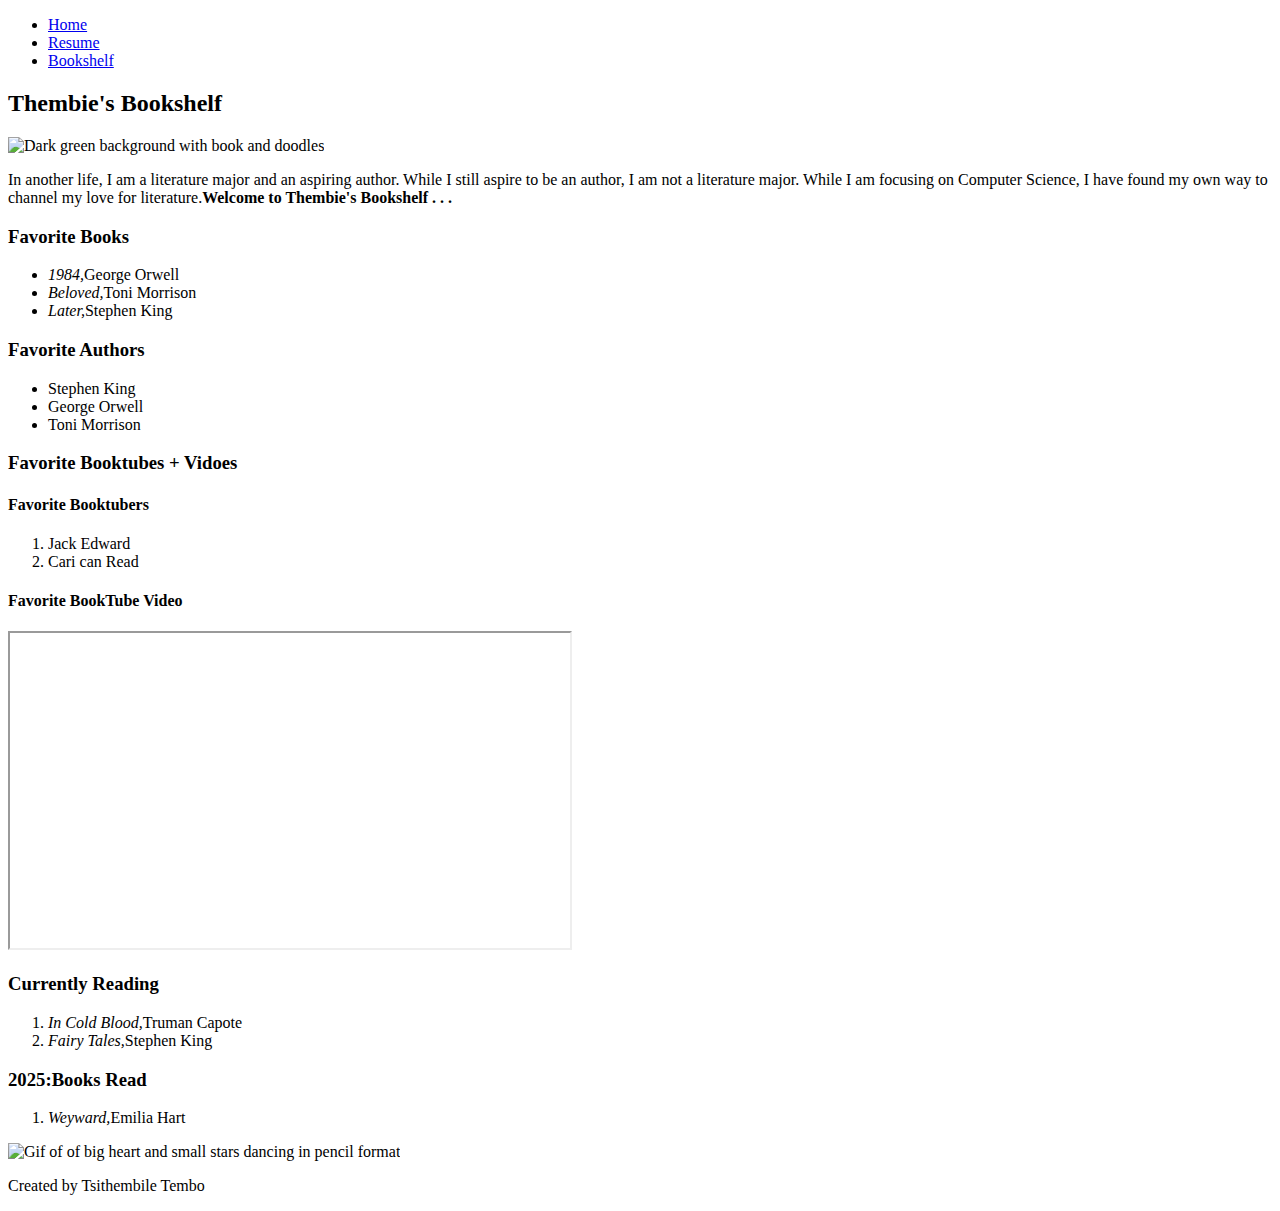
==== mybookshelf.html @ 8646736e "copied code from project one" ====
<!DOCTYPE html>
<html lang="en">
  <head>
    <title>Bookshelf</title>
    <meta charset="utf-8">
  </head>

  <body>
    <header>
      <nav>
        <ul>
          <li><a href="index.html">Home</a></li>
          <li><a href="myresume.html">Resume</a></li>
          <li><a href="mybookshelf.html">Bookshelf</a></li>
        </ul>
      </nav>
    </header>
    <main>
      <h2>Thembie's Bookshelf</h2>
      <img src="images/bookbanner.jpg" alt="Dark green background with book and doodles">
      <p>In another life, I am a literature major and an aspiring author. While I still aspire to be an author, I am not a literature major. While I am focusing on Computer Science, I have found my own way to channel my love for literature.<strong>Welcome to Thembie's Bookshelf . . .</strong></p>
      <section> 
        <h3>Favorite Books</h3>
        <ul>
          <li><em>1984,</em>George Orwell</li>
          <li><em>Beloved,</em>Toni Morrison</li>
          <li><em>Later,</em>Stephen King</li>
        </ul>
      </section>
      <section>
        <h3>Favorite Authors</h3>
        <ul>
          <li>Stephen King</li>
          <li>George Orwell</li>
          <li>Toni Morrison</li>
        </ul>
      </section>
      <section>
        <h3>Favorite Booktubes + Vidoes</h3>
        <h4>Favorite Booktubers</h4>
        <ol>
          <li>Jack Edward</li>
          <li>Cari can Read</li>
        </ol>
      </section>
      <section>
        <h4>Favorite BookTube Video</h4>
        <iframe width="560" height="315" src="https://www.youtube.com/embed/qZ8YcNxx4M8?si=4bUfr14rIjgJKUQb" title="YouTube video player" allow="accelerometer; autoplay; clipboard-write; encrypted-media; gyroscope; picture-in-picture; web-share" referrerpolicy="strict-origin-when-cross-origin" allowfullscreen></iframe>
      </section>
      <section>
        <h3>Currently Reading</h3>
        <ol>
          <li><em>In Cold Blood,</em>Truman Capote</li>
          <li><em>Fairy Tales,</em>Stephen King</li>
        </ol>
      </section>
      <section>
        <h3>2025:Books Read</h3>
        <ol>
          <li><em>Weyward,</em>Emilia Hart</li>
        </ol>
      </section>
    </main>
    <footer>
      <img src="images/heart.gif" alt="Gif of of big heart and small stars dancing in pencil format">
      <p>Created by Tsithembile Tembo</p>
    </footer>
  </body>
</html>
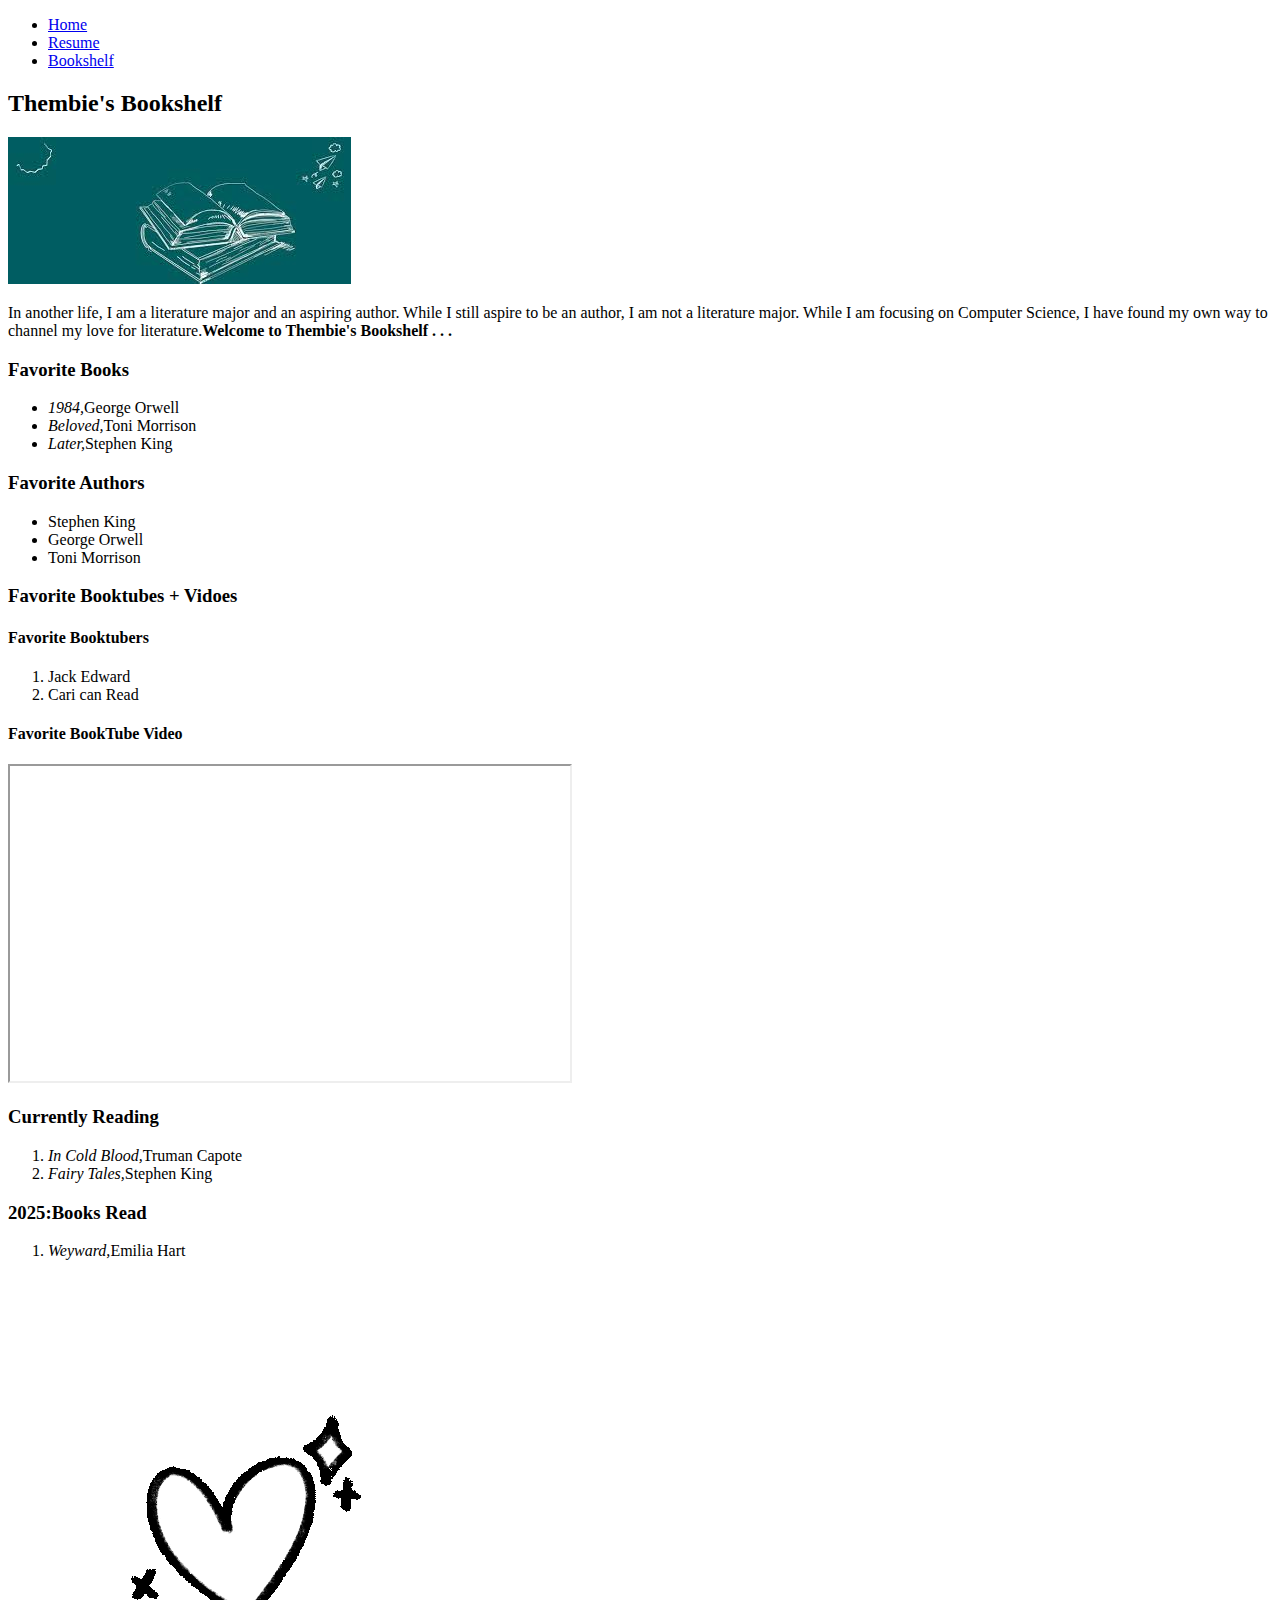
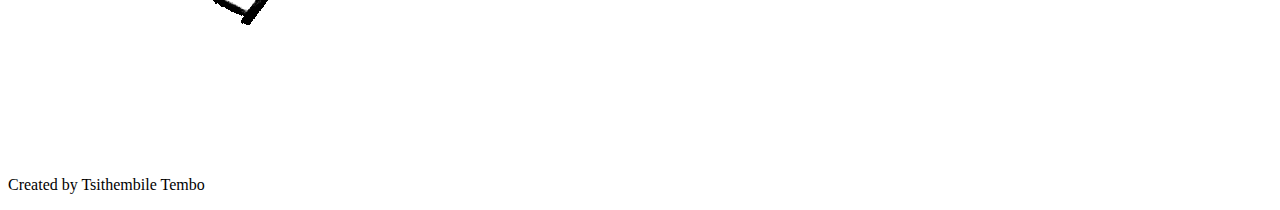
==== commit 7662956b: "css some changes" ====
--- a/mybookshelf.html
+++ b/mybookshelf.html
@@ -3,6 +3,8 @@
   <head>
     <title>Bookshelf</title>
     <meta charset="utf-8">
+    <link rel="stylesheet" href="reset.css">
+    <link rel="stylesheet" href="styles.css">
   </head>
 
   <body>
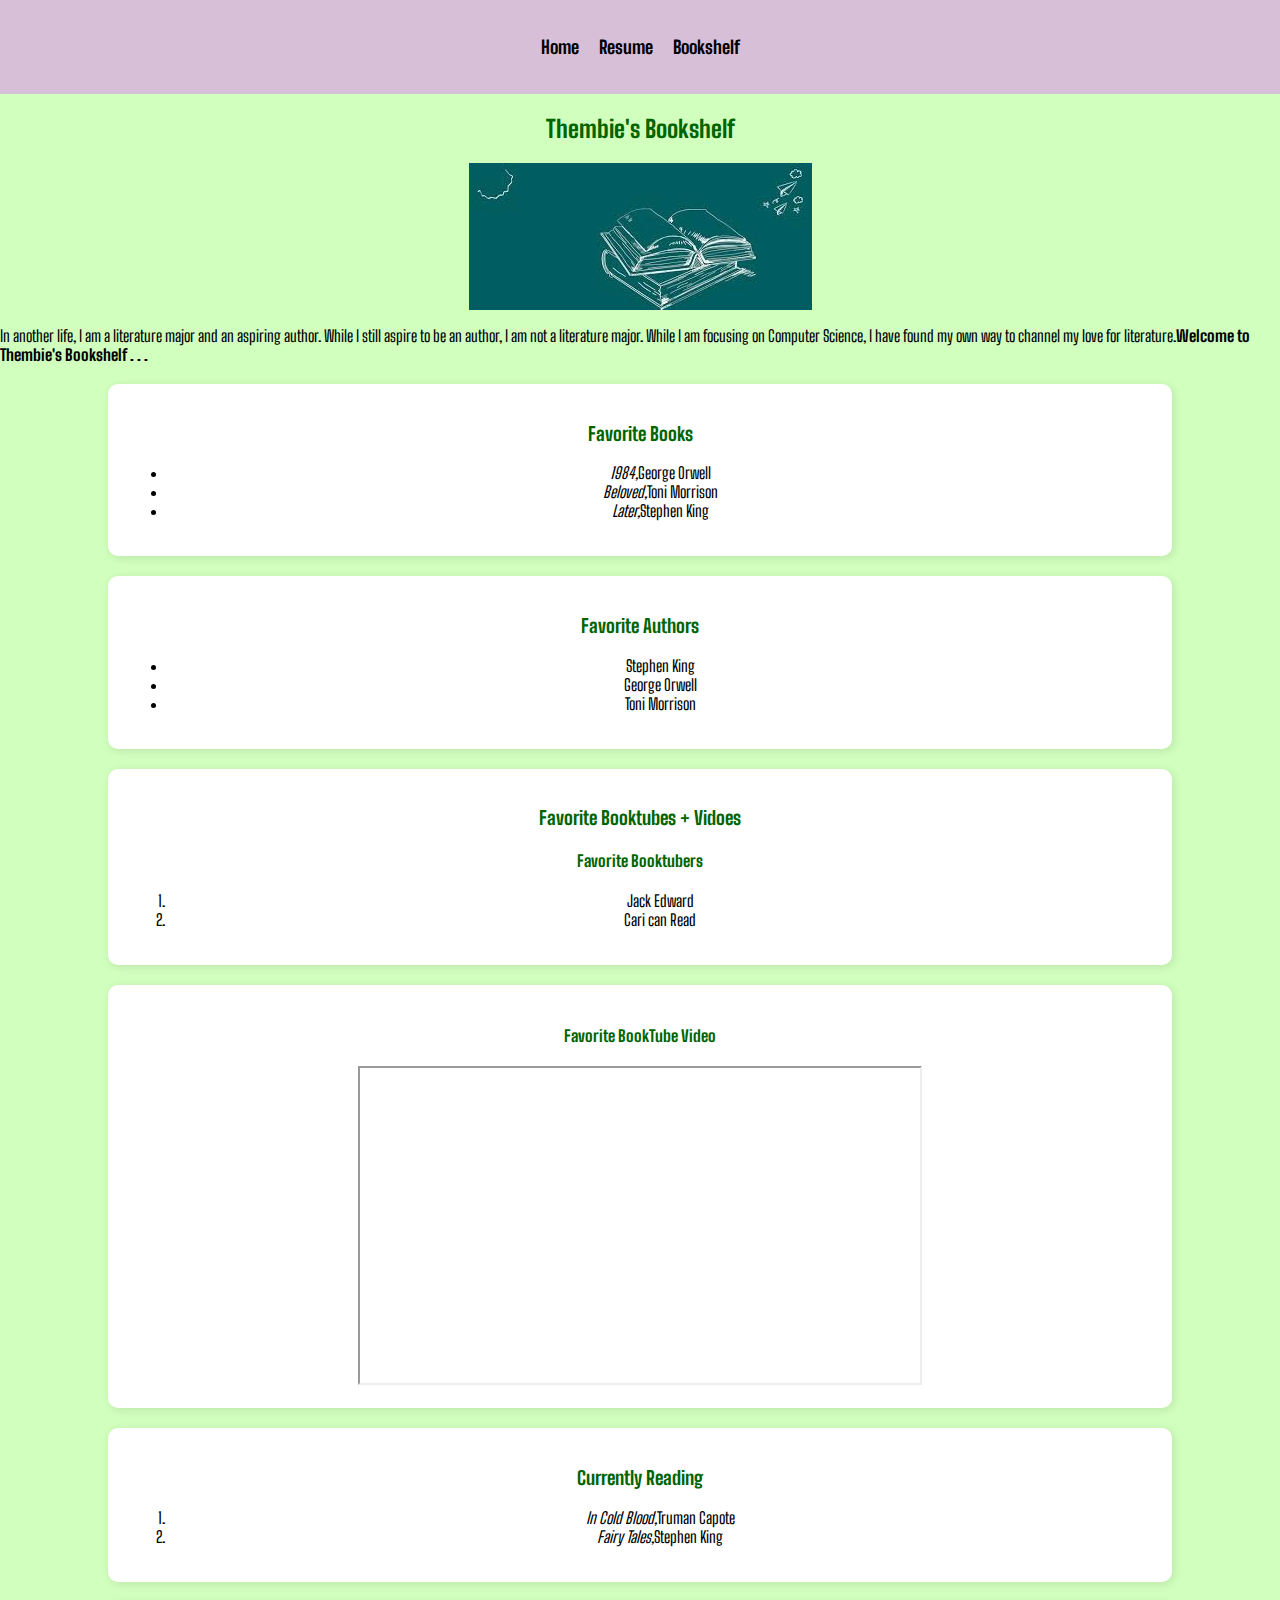
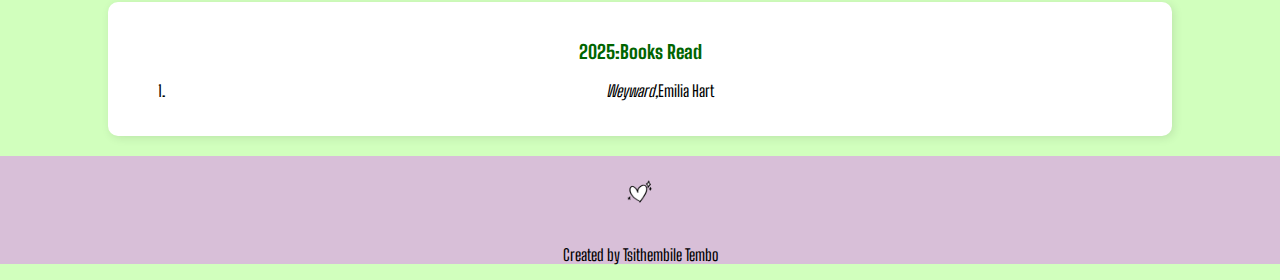
==== commit 16fe6ef5: "css changed multiple times" ====
--- a/mybookshelf.html
+++ b/mybookshelf.html
@@ -3,8 +3,8 @@
   <head>
     <title>Bookshelf</title>
     <meta charset="utf-8">
-    <link rel="stylesheet" href="reset.css">
-    <link rel="stylesheet" href="styles.css">
+    <link rel="stylesheet" href="css/reset.css">
+    <link rel="stylesheet" href="css/styles.css">
   </head>
 
   <body>
@@ -19,7 +19,7 @@
     </header>
     <main>
       <h2>Thembie's Bookshelf</h2>
-      <img src="images/bookbanner.jpg" alt="Dark green background with book and doodles">
+      <img src="images/bookbanner.jpg" alt="Dark green background with book and doodles" class="banner-img">
       <p>In another life, I am a literature major and an aspiring author. While I still aspire to be an author, I am not a literature major. While I am focusing on Computer Science, I have found my own way to channel my love for literature.<strong>Welcome to Thembie's Bookshelf . . .</strong></p>
       <section> 
         <h3>Favorite Books</h3>
--- a/css/styles.css
+++ b/css/styles.css
@@ -0,0 +1,105 @@
+/* imported google font */
+
+@import url('https://fonts.googleapis.com/css2?family=Big+Shoulders:opsz,wght@10..72,100..900&display=swap');
+
+body {
+  font-family: 'Big Shoulders', cursive, sans-serif;
+  background-color: #D1FFBD;
+  color: black;
+  margin: 0;
+  padding: 0;
+}
+
+/* deals with header of page */
+
+header {
+  background-color: #D8BFD8;
+  padding: 20px;
+  text-align: center;
+}
+
+/* deals with navigation styling */
+nav ul { 
+  list-style: none; 
+  padding: 0; 
+  display: flex;
+  justify-content: center;
+  gap: 20px;
+}
+
+nav ul li{
+  display: inline-block;
+}
+
+nav ul li a {
+  color: black;
+  text-decoration: none;
+  font-size: 18px;
+  font-weight: bold;
+}
+
+nav ul li a:hover { 
+  text-decoration: underline;
+}
+
+/* deals with the headings */
+
+.greeting-index {
+  text-align: center;
+  font-family: cursive;
+}
+
+h1,h2, h3, h4 {
+  text-align: center;
+  color: darkgreen;
+}
+
+/* deals with sections of each page */
+
+section {
+  background-color: white;
+  padding: 20px;
+  border-radius: 10px;
+  box-shadow: 2px 2px 10px rgba(0, 0, 0, 0.1); 
+  text-align: center;
+  margin: 20px auto;
+  max-width: 80%;
+}
+
+/* deals with images in each page */
+
+.hi-img {
+  display: block;
+  margin: 0 auto;
+  max-width: 100%;
+  height: auto;
+}
+
+.banner-img {
+  display: block;
+  margin: 0 auto;
+  max-width: 100%;
+  height: auto;
+}
+
+/* deals with contact info on resume page */
+
+.resume-info {
+  text-align: center;
+  list-style: none;
+}
+
+/* deals with the stuff in the footer */
+
+footer { 
+  background-color: #D8BFD8;
+  text-align: center;
+}
+
+footer img {
+  width: 50px;
+  height: auto;
+  margin: 10px;
+}
+
+
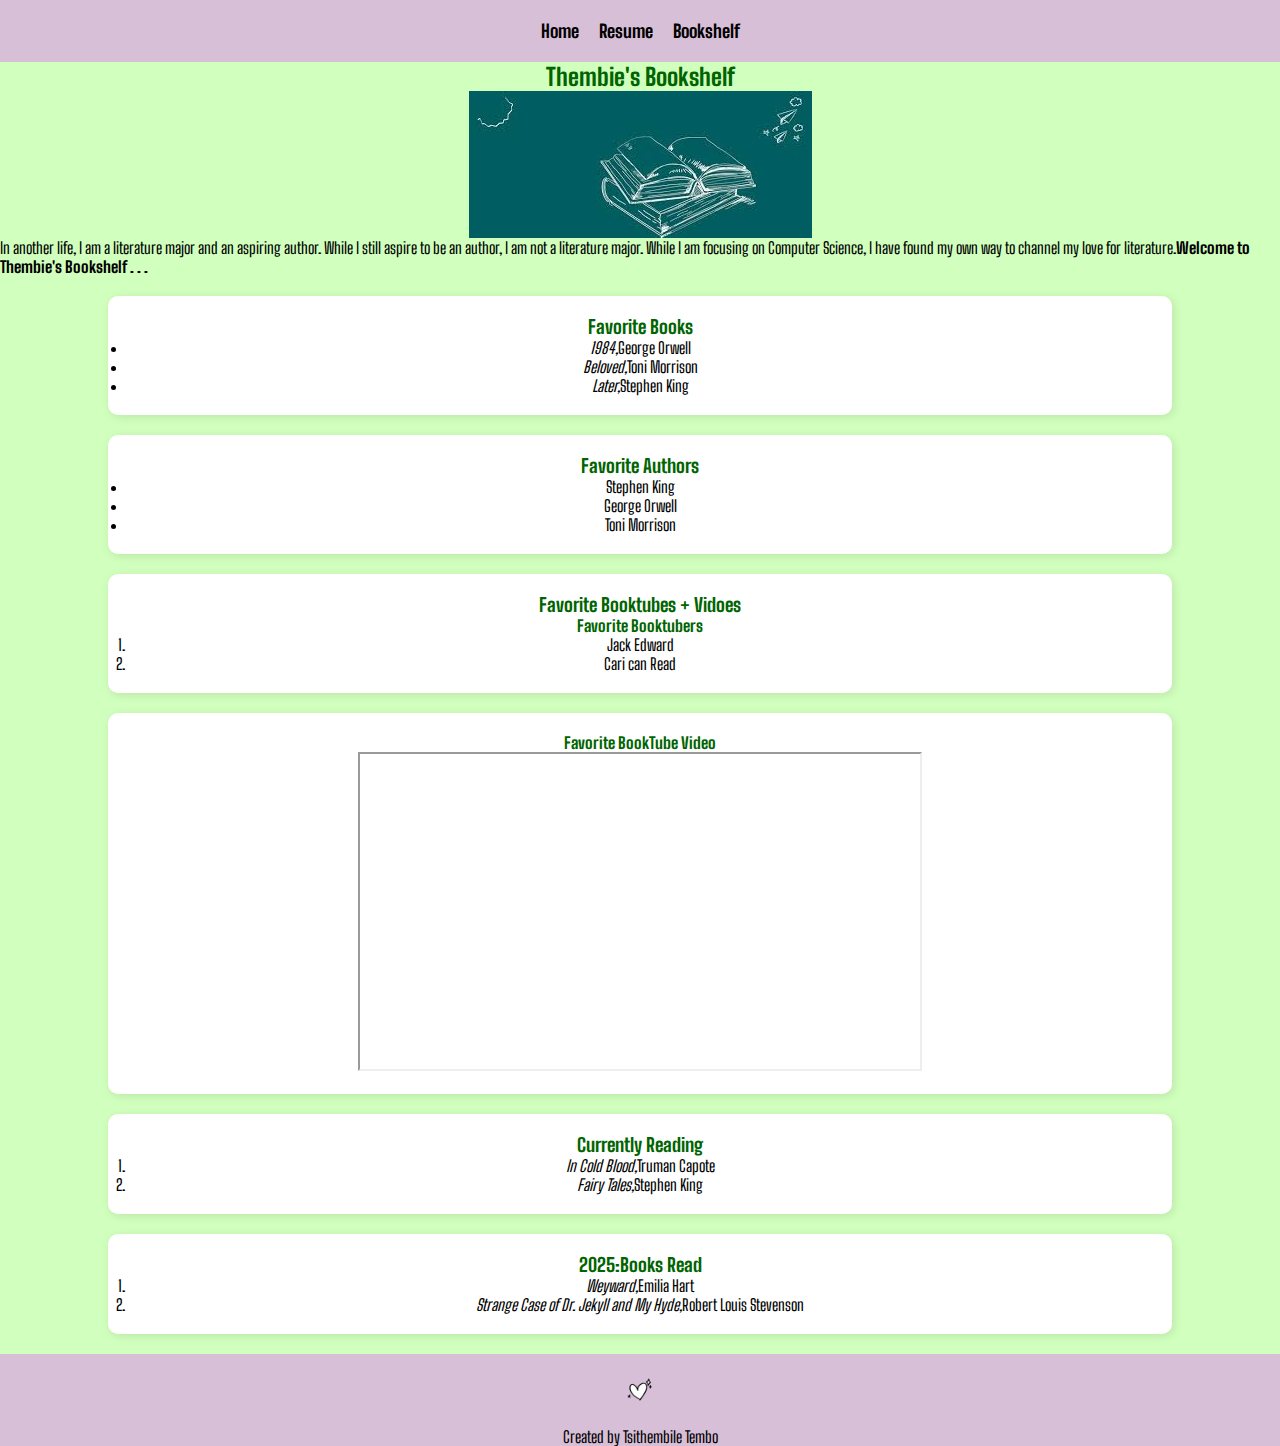
==== commit e8d18d1b: "slight updates and changes" ====
--- a/mybookshelf.html
+++ b/mybookshelf.html
@@ -60,6 +60,7 @@
         <h3>2025:Books Read</h3>
         <ol>
           <li><em>Weyward,</em>Emilia Hart</li>
+          <li><em>Strange Case of Dr. Jekyll and My Hyde,</em>Robert Louis Stevenson</li>
         </ol>
       </section>
     </main>
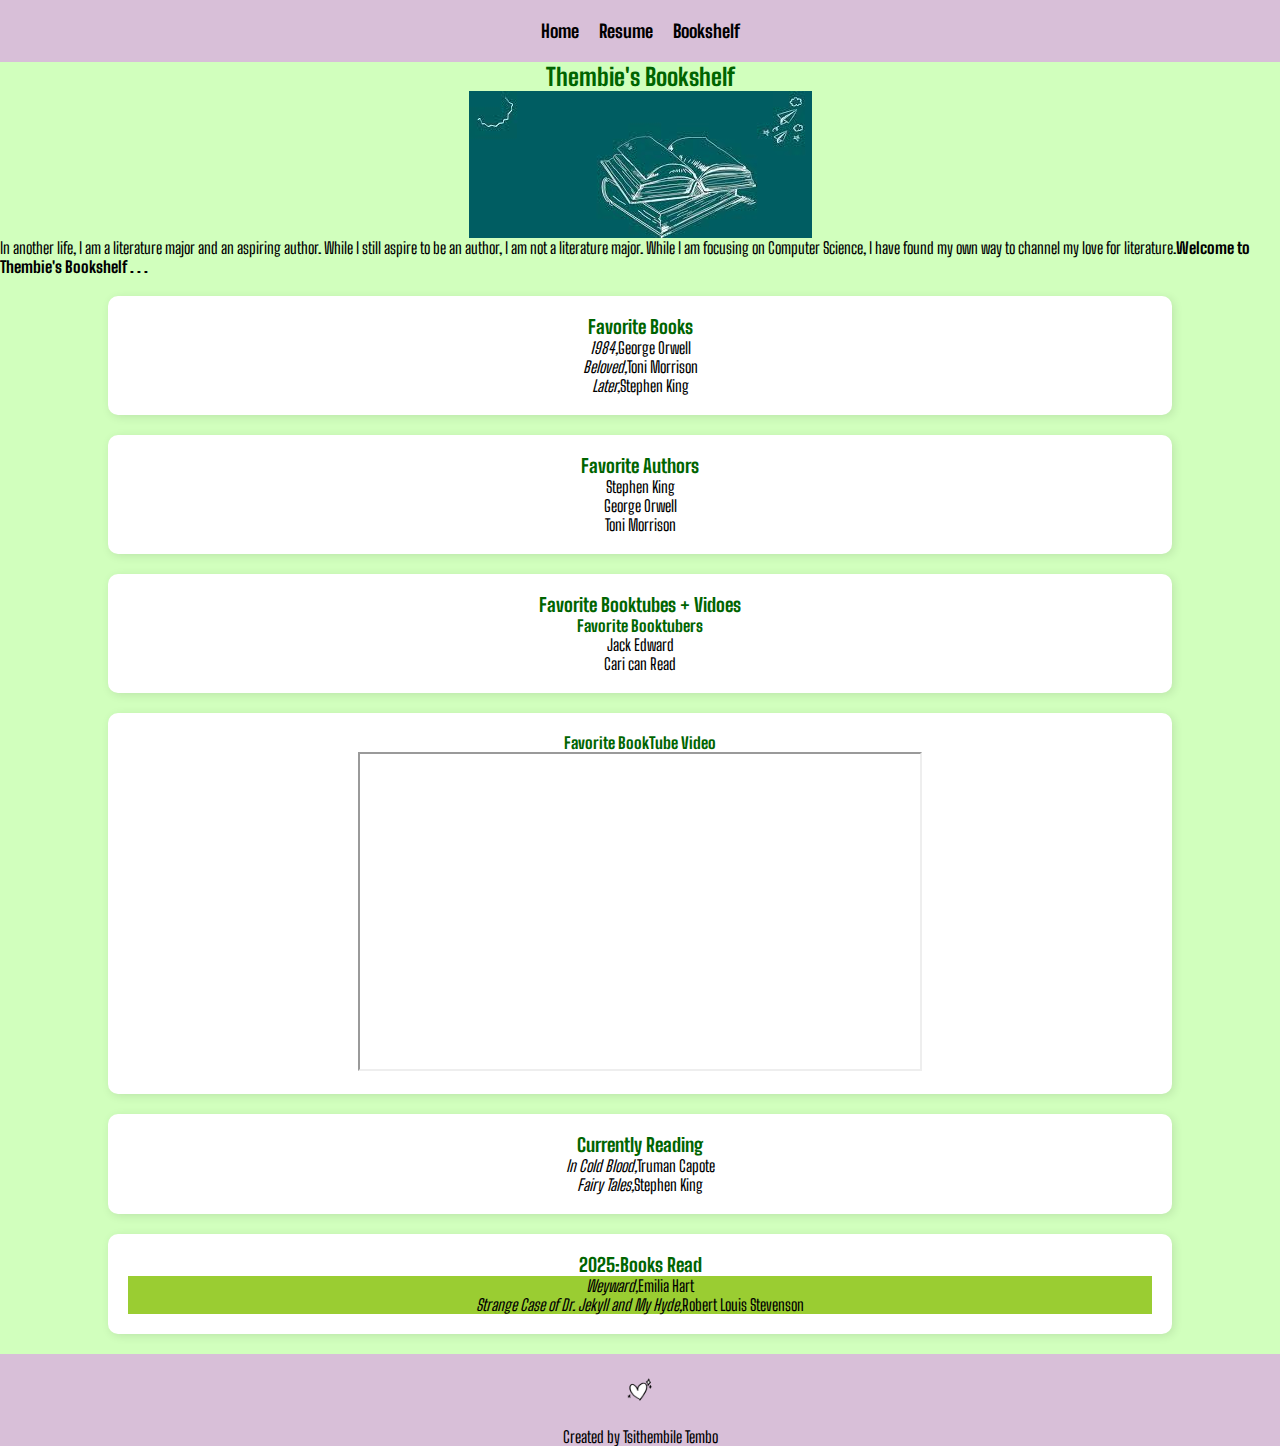
==== commit 6c8cab17: "deals with lists on bookshelf page" ====
--- a/mybookshelf.html
+++ b/mybookshelf.html
@@ -23,7 +23,7 @@
       <p>In another life, I am a literature major and an aspiring author. While I still aspire to be an author, I am not a literature major. While I am focusing on Computer Science, I have found my own way to channel my love for literature.<strong>Welcome to Thembie's Bookshelf . . .</strong></p>
       <section> 
         <h3>Favorite Books</h3>
-        <ul>
+        <ul id="myfavoritebook">
           <li><em>1984,</em>George Orwell</li>
           <li><em>Beloved,</em>Toni Morrison</li>
           <li><em>Later,</em>Stephen King</li>
@@ -31,7 +31,7 @@
       </section>
       <section>
         <h3>Favorite Authors</h3>
-        <ul>
+        <ul id="myauthors">
           <li>Stephen King</li>
           <li>George Orwell</li>
           <li>Toni Morrison</li>
@@ -40,7 +40,7 @@
       <section>
         <h3>Favorite Booktubes + Vidoes</h3>
         <h4>Favorite Booktubers</h4>
-        <ol>
+        <ol id=mybooktubers>
           <li>Jack Edward</li>
           <li>Cari can Read</li>
         </ol>
@@ -51,14 +51,14 @@
       </section>
       <section>
         <h3>Currently Reading</h3>
-        <ol>
+        <ol id=mycurrentread>
           <li><em>In Cold Blood,</em>Truman Capote</li>
           <li><em>Fairy Tales,</em>Stephen King</li>
         </ol>
       </section>
       <section>
         <h3>2025:Books Read</h3>
-        <ol>
+        <ol id=myread>
           <li><em>Weyward,</em>Emilia Hart</li>
           <li><em>Strange Case of Dr. Jekyll and My Hyde,</em>Robert Louis Stevenson</li>
         </ol>
--- a/css/styles.css
+++ b/css/styles.css
@@ -3,7 +3,7 @@
 @import url('https://fonts.googleapis.com/css2?family=Big+Shoulders:opsz,wght@10..72,100..900&display=swap');
 
 body {
-  font-family: 'Big Shoulders', cursive, sans-serif;
+  font-family: 'Big Shoulders', Verdana, sans-serif;
   background-color: #D1FFBD;
   color: black;
   margin: 0;
@@ -89,6 +89,31 @@
   list-style: none;
 }
 
+/* deals with list style on book page */ 
+
+#myfavoritebook {
+  list-style: none;
+}
+
+#myauthors {
+  list-style: none;
+}
+
+#mybooktubers {
+  list-style: none;
+}
+
+#mycurrentread {
+  list-style: none;
+}
+
+#myread {
+  list-style: none;
+  background-color: yellowgreen;
+}
+
+
+
 /* deals with the stuff in the footer */
 
 footer { 
@@ -103,3 +128,5 @@
 }
 
 
+
+
